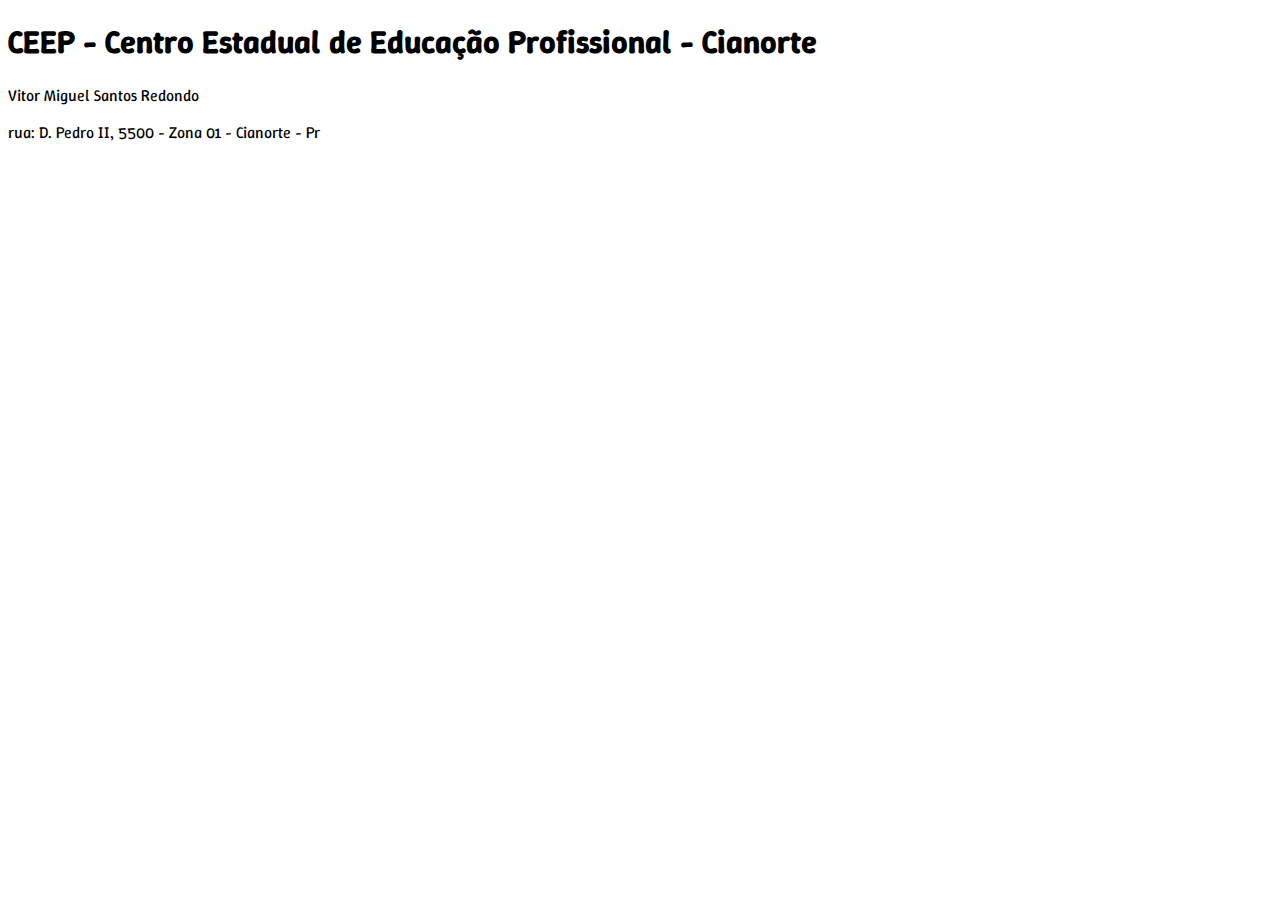
==== index.html @ d6a16c9b "fonte" ====
<!DOCTYPE html>
<html lang="pt-br">
<head>
    <meta charset="UTF-8">
    <meta name="viewport" content="width=device-width, initial-scale=1.0">
    <link rel="stylesheet" href="style.css">
    <title>CEEP - Cianorte</title>
</head>
<body>
    <header>
        <h1>CEEP - Centro Estadual de Educação Profissional - Cianorte</h1>
    </header>

    <main>
        <p>Vitor Miguel Santos Redondo</p>
    </main>

    <footer>
        <p>rua: D. Pedro II, 5500 - Zona 01 - Cianorte - Pr</p>
    </footer>

</body>
</html>
---- style.css ----
@import url('https://fonts.googleapis.com/css2?family=Winky+Sans:ital,wght@0,300..900;1,300..900&display=swap');

*{
    font-family: "Winky Sans", sans-serif;
    font-optical-sizing: auto;
    font-style: normal;
}
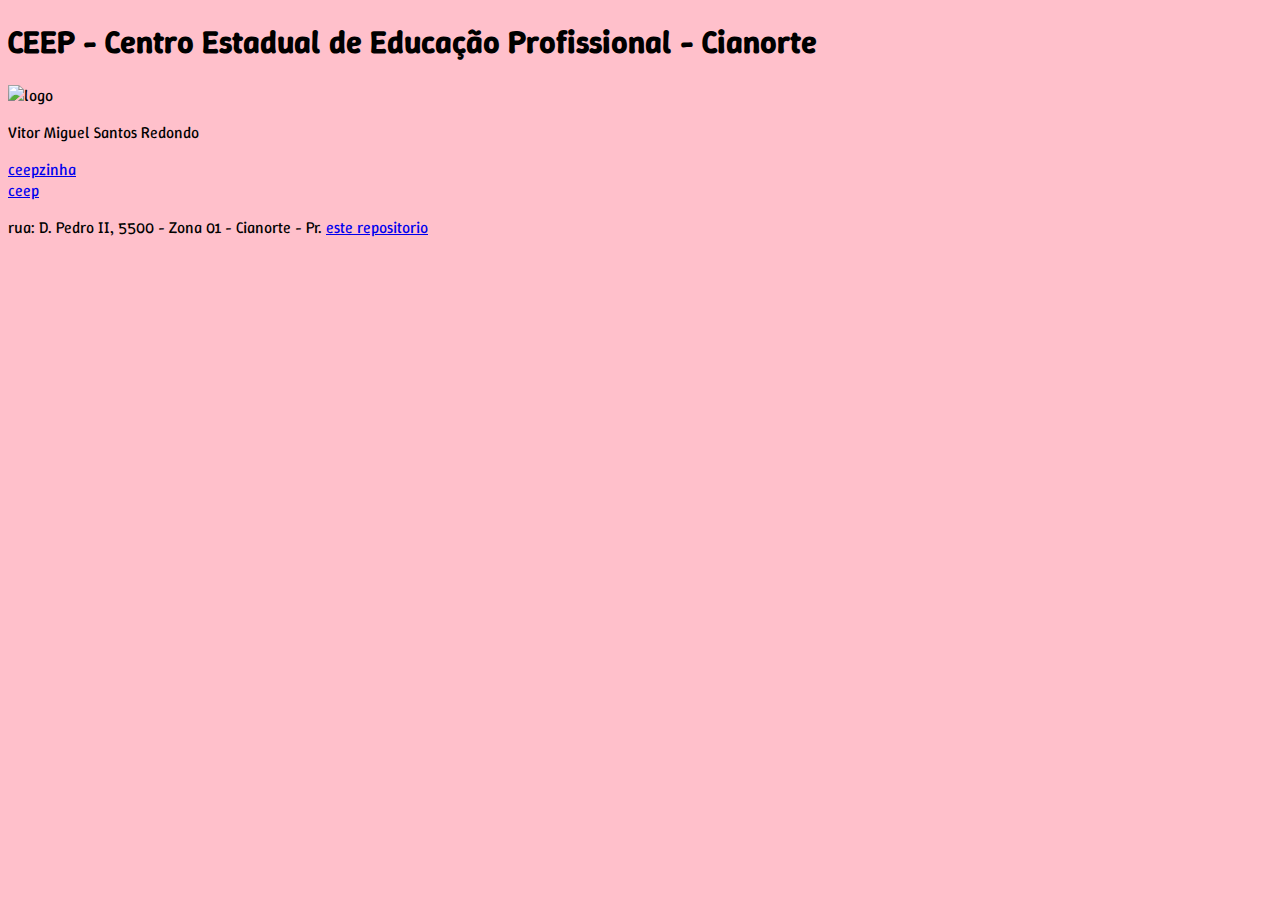
==== commit 57eedeca: "Add files via upload" ====
--- a/index.html
+++ b/index.html
@@ -4,19 +4,28 @@
     <meta charset="UTF-8">
     <meta name="viewport" content="width=device-width, initial-scale=1.0">
     <link rel="stylesheet" href="style.css">
+
+    <link rel="shortcut icon" href="favicon.ico" type="image/x-icon">
+
     <title>CEEP - Cianorte</title>
 </head>
 <body>
     <header>
         <h1>CEEP - Centro Estadual de Educação Profissional - Cianorte</h1>
+        <img src="favicon.ico" alt="logo">
     </header>
 
     <main>
         <p>Vitor Miguel Santos Redondo</p>
+        <a href="fiel.html">ceepzinha</a>
+        
+        <div>
+            <a href="https://favicon.io/favicon-generator/">ceep</a>
+        </div>
     </main>
 
     <footer>
-        <p>rua: D. Pedro II, 5500 - Zona 01 - Cianorte - Pr</p>
+        <p>rua: D. Pedro II, 5500 - Zona 01 - Cianorte - Pr. <a href="https://github.com/VitorMiguelSR/trabalhos-para-front-end-2-ano">este repositorio</a></p>
     </footer>
 
 </body>
--- a/style.css
+++ b/style.css
@@ -4,4 +4,8 @@
     font-family: "Winky Sans", sans-serif;
     font-optical-sizing: auto;
     font-style: normal;
+}
+
+body{
+    background-color: pink;
 }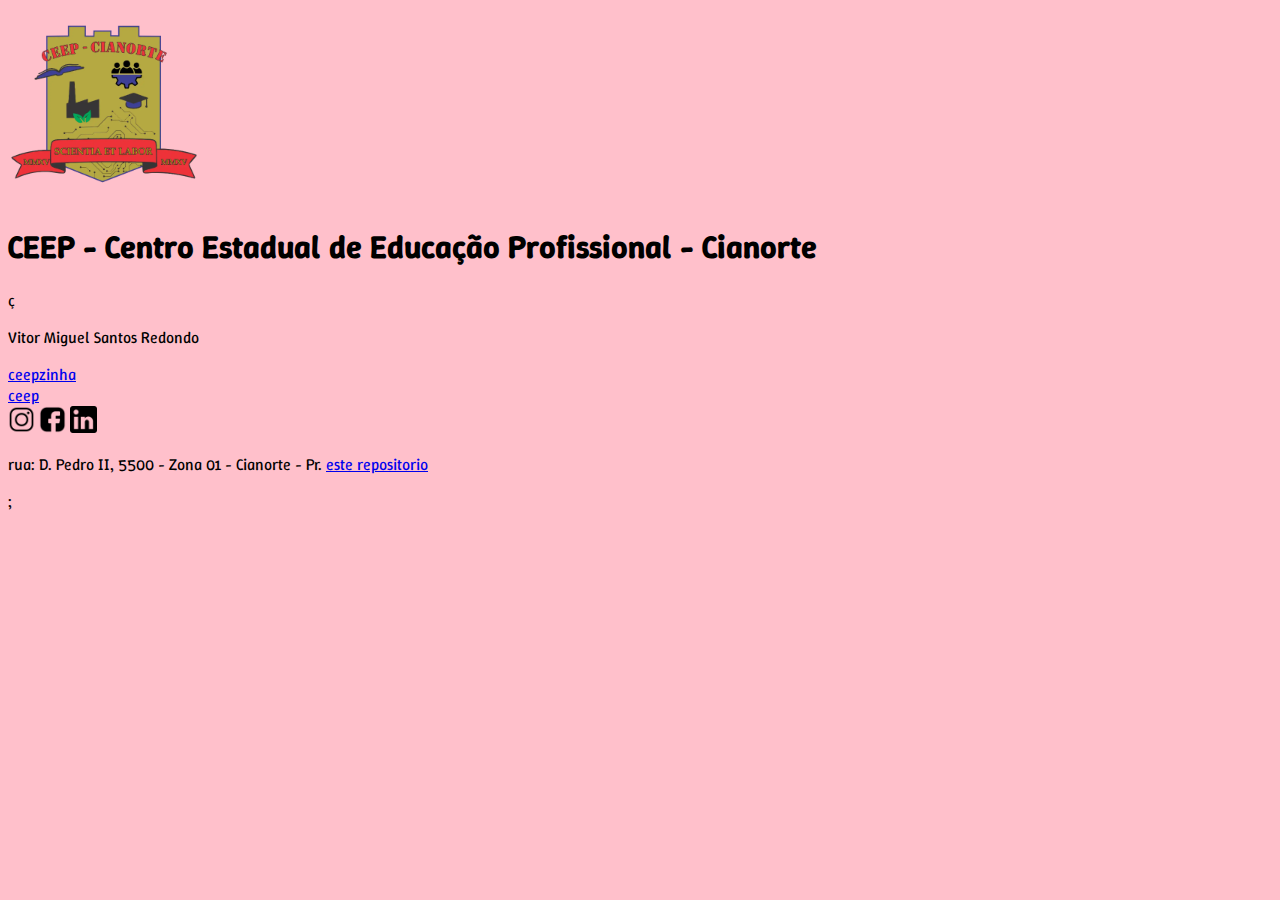
==== commit 995bbded: "Add files via upload" ====
--- a/index.html
+++ b/index.html
@@ -11,10 +11,10 @@
 </head>
 <body>
     <header>
+        <img src="CEEPlogobrasao-main/brasao/android-chrome-192x192.png" alt="">
         <h1>CEEP - Centro Estadual de Educação Profissional - Cianorte</h1>
-        <img src="favicon.ico" alt="logo">
     </header>
-
+ç
     <main>
         <p>Vitor Miguel Santos Redondo</p>
         <a href="fiel.html">ceepzinha</a>
@@ -24,9 +24,15 @@
         </div>
     </main>
 
+    <nav>
+        <a href="https://www.instagram.com/ceepcianorte/"><img class="imagemLink" src="CEEPlogobrasao-main/instagram.webp" alt="instagram"></a>
+        <a href="https://www.facebook.com/ceepcianorte/?locale=pt_BR"><img class="imagemLink" src="CEEPlogobrasao-main/facebook.webp" alt="facebook"></a>
+        <a href="https://br.linkedin.com/school/ceep-cianorte/"><img class="imagemLink" src="CEEPlogobrasao-main/linkedin.webp" alt="linkedin"></a>
+    </nav>
+
     <footer>
         <p>rua: D. Pedro II, 5500 - Zona 01 - Cianorte - Pr. <a href="https://github.com/VitorMiguelSR/trabalhos-para-front-end-2-ano">este repositorio</a></p>
     </footer>
-
+;
 </body>
 </html>
--- a/style.css
+++ b/style.css
@@ -8,4 +8,8 @@
 
 body{
     background-color: pink;
+}
+
+.imagemLink{
+    height: 3vh;
 }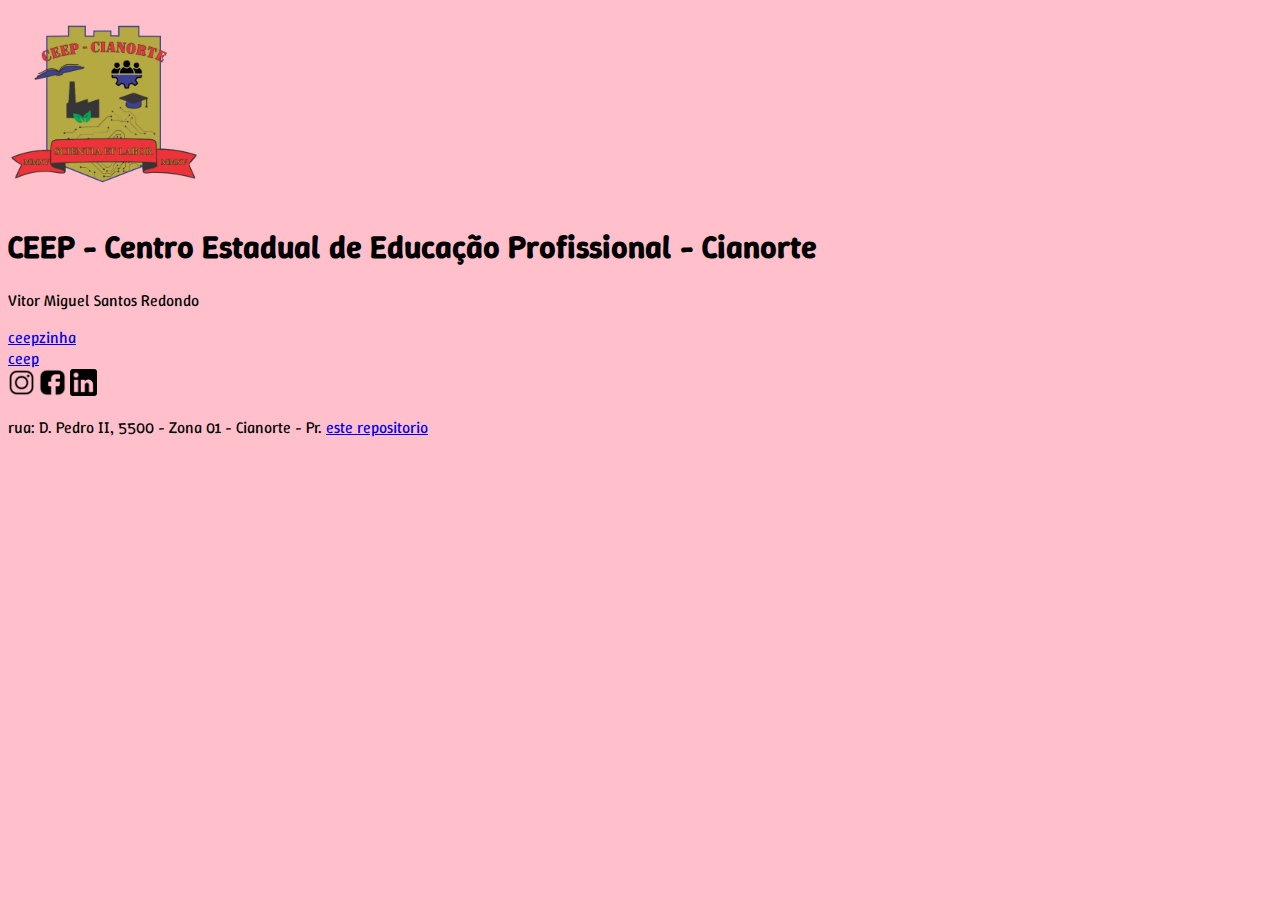
==== commit d9eb4551: "Update index.html" ====
--- a/index.html
+++ b/index.html
@@ -14,7 +14,7 @@
         <img src="CEEPlogobrasao-main/brasao/android-chrome-192x192.png" alt="">
         <h1>CEEP - Centro Estadual de Educação Profissional - Cianorte</h1>
     </header>
-ç
+
     <main>
         <p>Vitor Miguel Santos Redondo</p>
         <a href="fiel.html">ceepzinha</a>
@@ -33,6 +33,6 @@
     <footer>
         <p>rua: D. Pedro II, 5500 - Zona 01 - Cianorte - Pr. <a href="https://github.com/VitorMiguelSR/trabalhos-para-front-end-2-ano">este repositorio</a></p>
     </footer>
-;
+
 </body>
 </html>
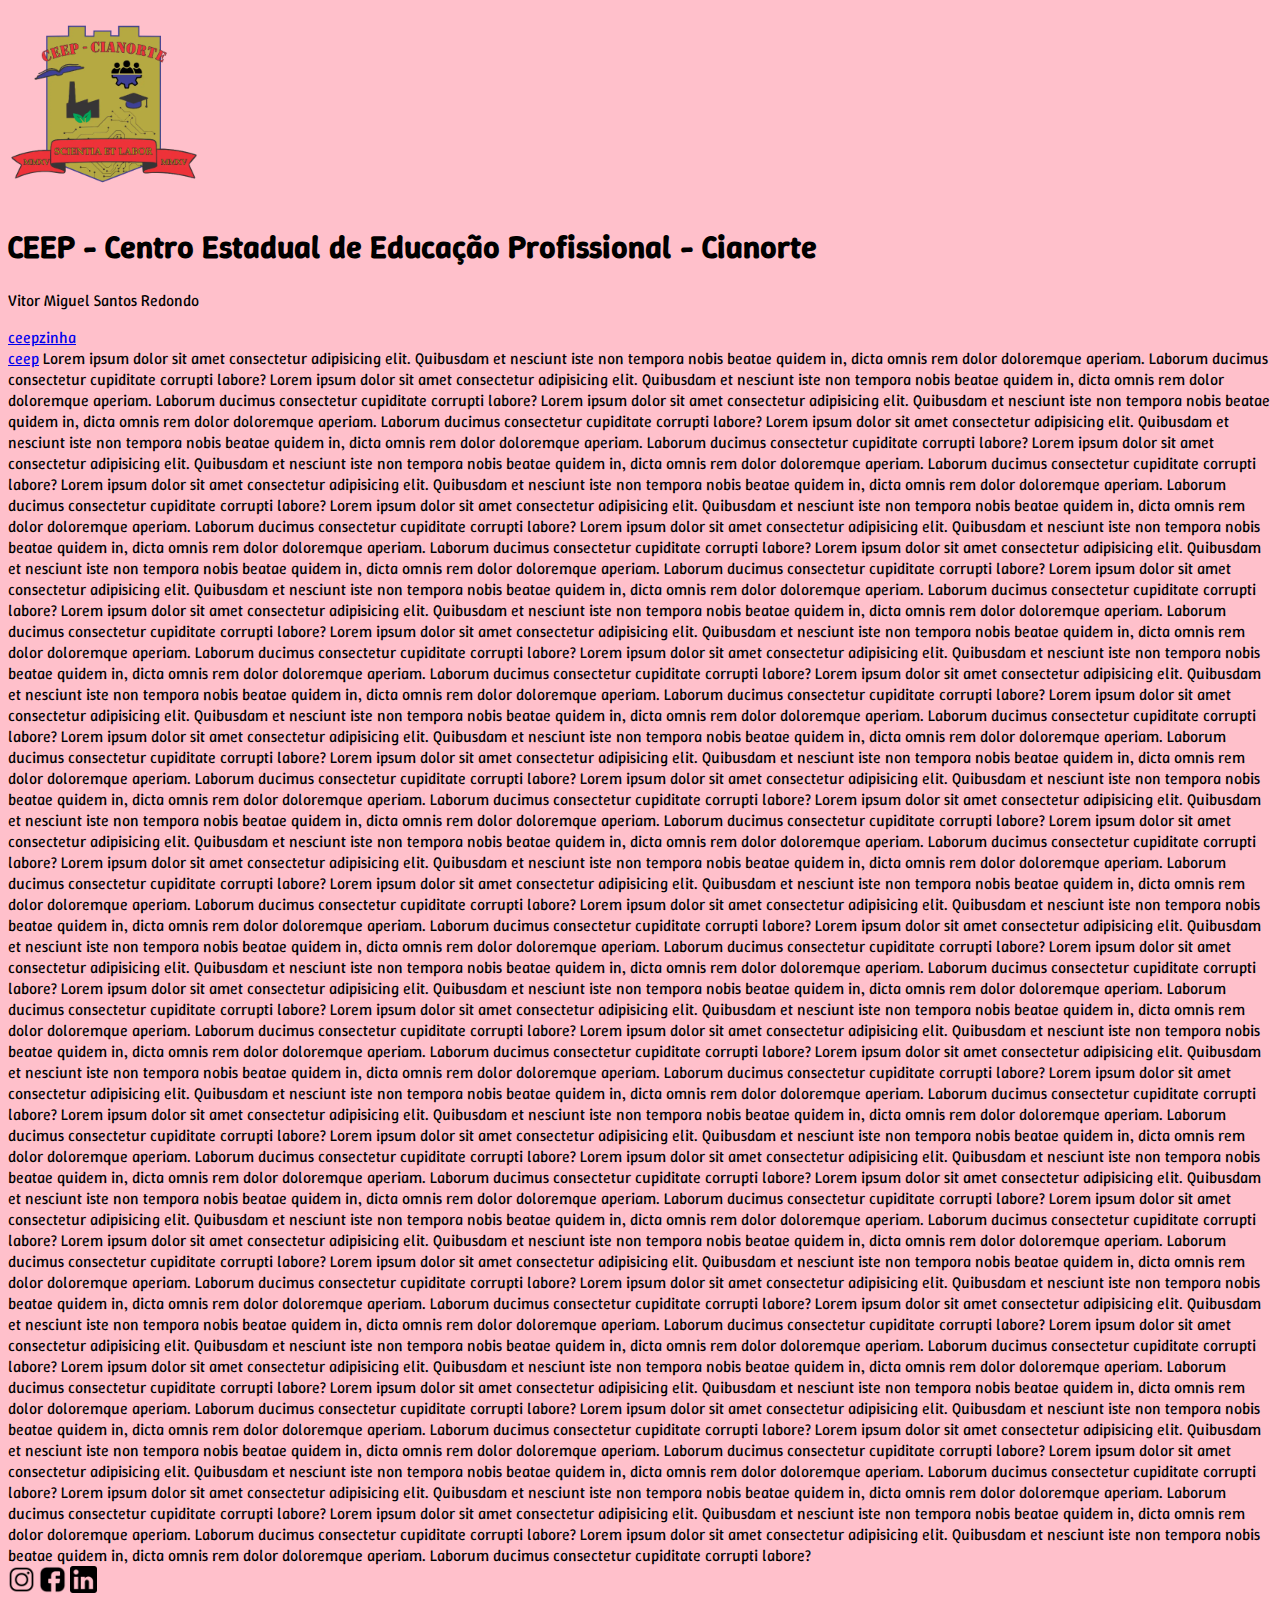
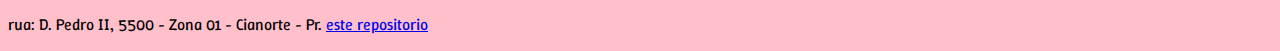
==== commit eb1198dd: "muitos lorem" ====
--- a/index.html
+++ b/index.html
@@ -21,6 +21,54 @@
         
         <div>
             <a href="https://favicon.io/favicon-generator/">ceep</a>
+            Lorem ipsum dolor sit amet consectetur adipisicing elit. Quibusdam et nesciunt iste non tempora nobis beatae quidem in, dicta omnis rem dolor doloremque aperiam. Laborum ducimus consectetur cupiditate corrupti labore?
+            Lorem ipsum dolor sit amet consectetur adipisicing elit. Quibusdam et nesciunt iste non tempora nobis beatae quidem in, dicta omnis rem dolor doloremque aperiam. Laborum ducimus consectetur cupiditate corrupti labore?
+            Lorem ipsum dolor sit amet consectetur adipisicing elit. Quibusdam et nesciunt iste non tempora nobis beatae quidem in, dicta omnis rem dolor doloremque aperiam. Laborum ducimus consectetur cupiditate corrupti labore?
+            Lorem ipsum dolor sit amet consectetur adipisicing elit. Quibusdam et nesciunt iste non tempora nobis beatae quidem in, dicta omnis rem dolor doloremque aperiam. Laborum ducimus consectetur cupiditate corrupti labore?
+            Lorem ipsum dolor sit amet consectetur adipisicing elit. Quibusdam et nesciunt iste non tempora nobis beatae quidem in, dicta omnis rem dolor doloremque aperiam. Laborum ducimus consectetur cupiditate corrupti labore?
+            Lorem ipsum dolor sit amet consectetur adipisicing elit. Quibusdam et nesciunt iste non tempora nobis beatae quidem in, dicta omnis rem dolor doloremque aperiam. Laborum ducimus consectetur cupiditate corrupti labore?
+            Lorem ipsum dolor sit amet consectetur adipisicing elit. Quibusdam et nesciunt iste non tempora nobis beatae quidem in, dicta omnis rem dolor doloremque aperiam. Laborum ducimus consectetur cupiditate corrupti labore?
+            Lorem ipsum dolor sit amet consectetur adipisicing elit. Quibusdam et nesciunt iste non tempora nobis beatae quidem in, dicta omnis rem dolor doloremque aperiam. Laborum ducimus consectetur cupiditate corrupti labore?
+            Lorem ipsum dolor sit amet consectetur adipisicing elit. Quibusdam et nesciunt iste non tempora nobis beatae quidem in, dicta omnis rem dolor doloremque aperiam. Laborum ducimus consectetur cupiditate corrupti labore?
+            Lorem ipsum dolor sit amet consectetur adipisicing elit. Quibusdam et nesciunt iste non tempora nobis beatae quidem in, dicta omnis rem dolor doloremque aperiam. Laborum ducimus consectetur cupiditate corrupti labore?
+            Lorem ipsum dolor sit amet consectetur adipisicing elit. Quibusdam et nesciunt iste non tempora nobis beatae quidem in, dicta omnis rem dolor doloremque aperiam. Laborum ducimus consectetur cupiditate corrupti labore?
+            Lorem ipsum dolor sit amet consectetur adipisicing elit. Quibusdam et nesciunt iste non tempora nobis beatae quidem in, dicta omnis rem dolor doloremque aperiam. Laborum ducimus consectetur cupiditate corrupti labore?
+            Lorem ipsum dolor sit amet consectetur adipisicing elit. Quibusdam et nesciunt iste non tempora nobis beatae quidem in, dicta omnis rem dolor doloremque aperiam. Laborum ducimus consectetur cupiditate corrupti labore?
+            Lorem ipsum dolor sit amet consectetur adipisicing elit. Quibusdam et nesciunt iste non tempora nobis beatae quidem in, dicta omnis rem dolor doloremque aperiam. Laborum ducimus consectetur cupiditate corrupti labore?
+            Lorem ipsum dolor sit amet consectetur adipisicing elit. Quibusdam et nesciunt iste non tempora nobis beatae quidem in, dicta omnis rem dolor doloremque aperiam. Laborum ducimus consectetur cupiditate corrupti labore?
+            Lorem ipsum dolor sit amet consectetur adipisicing elit. Quibusdam et nesciunt iste non tempora nobis beatae quidem in, dicta omnis rem dolor doloremque aperiam. Laborum ducimus consectetur cupiditate corrupti labore?
+            Lorem ipsum dolor sit amet consectetur adipisicing elit. Quibusdam et nesciunt iste non tempora nobis beatae quidem in, dicta omnis rem dolor doloremque aperiam. Laborum ducimus consectetur cupiditate corrupti labore?
+            Lorem ipsum dolor sit amet consectetur adipisicing elit. Quibusdam et nesciunt iste non tempora nobis beatae quidem in, dicta omnis rem dolor doloremque aperiam. Laborum ducimus consectetur cupiditate corrupti labore?
+            Lorem ipsum dolor sit amet consectetur adipisicing elit. Quibusdam et nesciunt iste non tempora nobis beatae quidem in, dicta omnis rem dolor doloremque aperiam. Laborum ducimus consectetur cupiditate corrupti labore?
+            Lorem ipsum dolor sit amet consectetur adipisicing elit. Quibusdam et nesciunt iste non tempora nobis beatae quidem in, dicta omnis rem dolor doloremque aperiam. Laborum ducimus consectetur cupiditate corrupti labore?
+            Lorem ipsum dolor sit amet consectetur adipisicing elit. Quibusdam et nesciunt iste non tempora nobis beatae quidem in, dicta omnis rem dolor doloremque aperiam. Laborum ducimus consectetur cupiditate corrupti labore?
+            Lorem ipsum dolor sit amet consectetur adipisicing elit. Quibusdam et nesciunt iste non tempora nobis beatae quidem in, dicta omnis rem dolor doloremque aperiam. Laborum ducimus consectetur cupiditate corrupti labore?
+            Lorem ipsum dolor sit amet consectetur adipisicing elit. Quibusdam et nesciunt iste non tempora nobis beatae quidem in, dicta omnis rem dolor doloremque aperiam. Laborum ducimus consectetur cupiditate corrupti labore?
+            Lorem ipsum dolor sit amet consectetur adipisicing elit. Quibusdam et nesciunt iste non tempora nobis beatae quidem in, dicta omnis rem dolor doloremque aperiam. Laborum ducimus consectetur cupiditate corrupti labore?
+            Lorem ipsum dolor sit amet consectetur adipisicing elit. Quibusdam et nesciunt iste non tempora nobis beatae quidem in, dicta omnis rem dolor doloremque aperiam. Laborum ducimus consectetur cupiditate corrupti labore?
+            Lorem ipsum dolor sit amet consectetur adipisicing elit. Quibusdam et nesciunt iste non tempora nobis beatae quidem in, dicta omnis rem dolor doloremque aperiam. Laborum ducimus consectetur cupiditate corrupti labore?
+            Lorem ipsum dolor sit amet consectetur adipisicing elit. Quibusdam et nesciunt iste non tempora nobis beatae quidem in, dicta omnis rem dolor doloremque aperiam. Laborum ducimus consectetur cupiditate corrupti labore?
+            Lorem ipsum dolor sit amet consectetur adipisicing elit. Quibusdam et nesciunt iste non tempora nobis beatae quidem in, dicta omnis rem dolor doloremque aperiam. Laborum ducimus consectetur cupiditate corrupti labore?
+            Lorem ipsum dolor sit amet consectetur adipisicing elit. Quibusdam et nesciunt iste non tempora nobis beatae quidem in, dicta omnis rem dolor doloremque aperiam. Laborum ducimus consectetur cupiditate corrupti labore?
+            Lorem ipsum dolor sit amet consectetur adipisicing elit. Quibusdam et nesciunt iste non tempora nobis beatae quidem in, dicta omnis rem dolor doloremque aperiam. Laborum ducimus consectetur cupiditate corrupti labore?
+            Lorem ipsum dolor sit amet consectetur adipisicing elit. Quibusdam et nesciunt iste non tempora nobis beatae quidem in, dicta omnis rem dolor doloremque aperiam. Laborum ducimus consectetur cupiditate corrupti labore?
+            Lorem ipsum dolor sit amet consectetur adipisicing elit. Quibusdam et nesciunt iste non tempora nobis beatae quidem in, dicta omnis rem dolor doloremque aperiam. Laborum ducimus consectetur cupiditate corrupti labore?
+            Lorem ipsum dolor sit amet consectetur adipisicing elit. Quibusdam et nesciunt iste non tempora nobis beatae quidem in, dicta omnis rem dolor doloremque aperiam. Laborum ducimus consectetur cupiditate corrupti labore?
+            Lorem ipsum dolor sit amet consectetur adipisicing elit. Quibusdam et nesciunt iste non tempora nobis beatae quidem in, dicta omnis rem dolor doloremque aperiam. Laborum ducimus consectetur cupiditate corrupti labore?
+            Lorem ipsum dolor sit amet consectetur adipisicing elit. Quibusdam et nesciunt iste non tempora nobis beatae quidem in, dicta omnis rem dolor doloremque aperiam. Laborum ducimus consectetur cupiditate corrupti labore?
+            Lorem ipsum dolor sit amet consectetur adipisicing elit. Quibusdam et nesciunt iste non tempora nobis beatae quidem in, dicta omnis rem dolor doloremque aperiam. Laborum ducimus consectetur cupiditate corrupti labore?
+            Lorem ipsum dolor sit amet consectetur adipisicing elit. Quibusdam et nesciunt iste non tempora nobis beatae quidem in, dicta omnis rem dolor doloremque aperiam. Laborum ducimus consectetur cupiditate corrupti labore?
+            Lorem ipsum dolor sit amet consectetur adipisicing elit. Quibusdam et nesciunt iste non tempora nobis beatae quidem in, dicta omnis rem dolor doloremque aperiam. Laborum ducimus consectetur cupiditate corrupti labore?
+            Lorem ipsum dolor sit amet consectetur adipisicing elit. Quibusdam et nesciunt iste non tempora nobis beatae quidem in, dicta omnis rem dolor doloremque aperiam. Laborum ducimus consectetur cupiditate corrupti labore?
+            Lorem ipsum dolor sit amet consectetur adipisicing elit. Quibusdam et nesciunt iste non tempora nobis beatae quidem in, dicta omnis rem dolor doloremque aperiam. Laborum ducimus consectetur cupiditate corrupti labore?
+            Lorem ipsum dolor sit amet consectetur adipisicing elit. Quibusdam et nesciunt iste non tempora nobis beatae quidem in, dicta omnis rem dolor doloremque aperiam. Laborum ducimus consectetur cupiditate corrupti labore?
+            Lorem ipsum dolor sit amet consectetur adipisicing elit. Quibusdam et nesciunt iste non tempora nobis beatae quidem in, dicta omnis rem dolor doloremque aperiam. Laborum ducimus consectetur cupiditate corrupti labore?
+            Lorem ipsum dolor sit amet consectetur adipisicing elit. Quibusdam et nesciunt iste non tempora nobis beatae quidem in, dicta omnis rem dolor doloremque aperiam. Laborum ducimus consectetur cupiditate corrupti labore?
+            Lorem ipsum dolor sit amet consectetur adipisicing elit. Quibusdam et nesciunt iste non tempora nobis beatae quidem in, dicta omnis rem dolor doloremque aperiam. Laborum ducimus consectetur cupiditate corrupti labore?
+            Lorem ipsum dolor sit amet consectetur adipisicing elit. Quibusdam et nesciunt iste non tempora nobis beatae quidem in, dicta omnis rem dolor doloremque aperiam. Laborum ducimus consectetur cupiditate corrupti labore?
+            Lorem ipsum dolor sit amet consectetur adipisicing elit. Quibusdam et nesciunt iste non tempora nobis beatae quidem in, dicta omnis rem dolor doloremque aperiam. Laborum ducimus consectetur cupiditate corrupti labore?
+            Lorem ipsum dolor sit amet consectetur adipisicing elit. Quibusdam et nesciunt iste non tempora nobis beatae quidem in, dicta omnis rem dolor doloremque aperiam. Laborum ducimus consectetur cupiditate corrupti labore?
+            Lorem ipsum dolor sit amet consectetur adipisicing elit. Quibusdam et nesciunt iste non tempora nobis beatae quidem in, dicta omnis rem dolor doloremque aperiam. Laborum ducimus consectetur cupiditate corrupti labore?
         </div>
     </main>
 
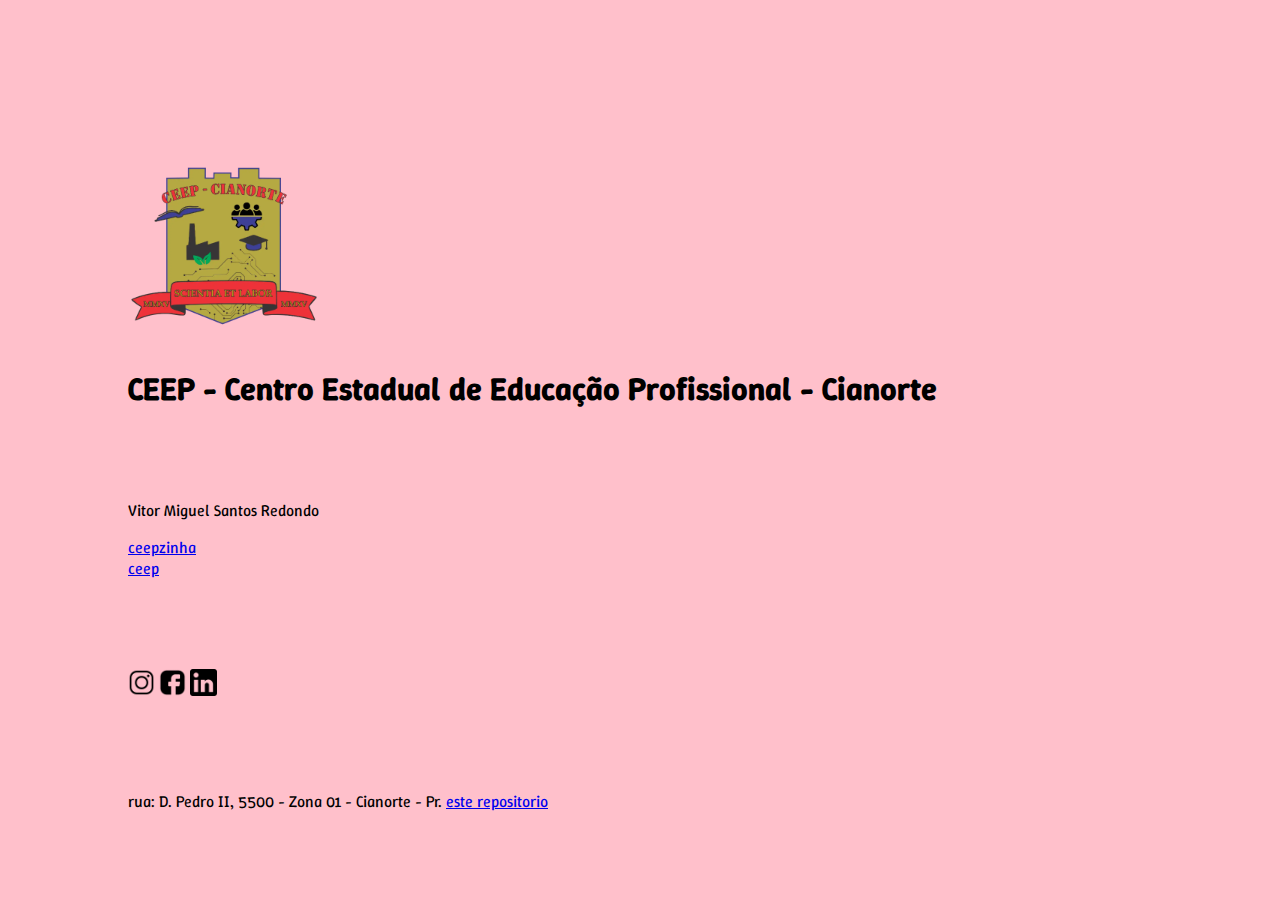
==== commit 5b78824d: "Add files via upload" ====
--- a/index.html
+++ b/index.html
@@ -10,75 +10,27 @@
     <title>CEEP - Cianorte</title>
 </head>
 <body>
-    <header>
+    <header class="container">
         <img src="CEEPlogobrasao-main/brasao/android-chrome-192x192.png" alt="">
         <h1>CEEP - Centro Estadual de Educação Profissional - Cianorte</h1>
     </header>
 
-    <main>
+    <main class="container">
         <p>Vitor Miguel Santos Redondo</p>
         <a href="fiel.html">ceepzinha</a>
         
         <div>
             <a href="https://favicon.io/favicon-generator/">ceep</a>
-            Lorem ipsum dolor sit amet consectetur adipisicing elit. Quibusdam et nesciunt iste non tempora nobis beatae quidem in, dicta omnis rem dolor doloremque aperiam. Laborum ducimus consectetur cupiditate corrupti labore?
-            Lorem ipsum dolor sit amet consectetur adipisicing elit. Quibusdam et nesciunt iste non tempora nobis beatae quidem in, dicta omnis rem dolor doloremque aperiam. Laborum ducimus consectetur cupiditate corrupti labore?
-            Lorem ipsum dolor sit amet consectetur adipisicing elit. Quibusdam et nesciunt iste non tempora nobis beatae quidem in, dicta omnis rem dolor doloremque aperiam. Laborum ducimus consectetur cupiditate corrupti labore?
-            Lorem ipsum dolor sit amet consectetur adipisicing elit. Quibusdam et nesciunt iste non tempora nobis beatae quidem in, dicta omnis rem dolor doloremque aperiam. Laborum ducimus consectetur cupiditate corrupti labore?
-            Lorem ipsum dolor sit amet consectetur adipisicing elit. Quibusdam et nesciunt iste non tempora nobis beatae quidem in, dicta omnis rem dolor doloremque aperiam. Laborum ducimus consectetur cupiditate corrupti labore?
-            Lorem ipsum dolor sit amet consectetur adipisicing elit. Quibusdam et nesciunt iste non tempora nobis beatae quidem in, dicta omnis rem dolor doloremque aperiam. Laborum ducimus consectetur cupiditate corrupti labore?
-            Lorem ipsum dolor sit amet consectetur adipisicing elit. Quibusdam et nesciunt iste non tempora nobis beatae quidem in, dicta omnis rem dolor doloremque aperiam. Laborum ducimus consectetur cupiditate corrupti labore?
-            Lorem ipsum dolor sit amet consectetur adipisicing elit. Quibusdam et nesciunt iste non tempora nobis beatae quidem in, dicta omnis rem dolor doloremque aperiam. Laborum ducimus consectetur cupiditate corrupti labore?
-            Lorem ipsum dolor sit amet consectetur adipisicing elit. Quibusdam et nesciunt iste non tempora nobis beatae quidem in, dicta omnis rem dolor doloremque aperiam. Laborum ducimus consectetur cupiditate corrupti labore?
-            Lorem ipsum dolor sit amet consectetur adipisicing elit. Quibusdam et nesciunt iste non tempora nobis beatae quidem in, dicta omnis rem dolor doloremque aperiam. Laborum ducimus consectetur cupiditate corrupti labore?
-            Lorem ipsum dolor sit amet consectetur adipisicing elit. Quibusdam et nesciunt iste non tempora nobis beatae quidem in, dicta omnis rem dolor doloremque aperiam. Laborum ducimus consectetur cupiditate corrupti labore?
-            Lorem ipsum dolor sit amet consectetur adipisicing elit. Quibusdam et nesciunt iste non tempora nobis beatae quidem in, dicta omnis rem dolor doloremque aperiam. Laborum ducimus consectetur cupiditate corrupti labore?
-            Lorem ipsum dolor sit amet consectetur adipisicing elit. Quibusdam et nesciunt iste non tempora nobis beatae quidem in, dicta omnis rem dolor doloremque aperiam. Laborum ducimus consectetur cupiditate corrupti labore?
-            Lorem ipsum dolor sit amet consectetur adipisicing elit. Quibusdam et nesciunt iste non tempora nobis beatae quidem in, dicta omnis rem dolor doloremque aperiam. Laborum ducimus consectetur cupiditate corrupti labore?
-            Lorem ipsum dolor sit amet consectetur adipisicing elit. Quibusdam et nesciunt iste non tempora nobis beatae quidem in, dicta omnis rem dolor doloremque aperiam. Laborum ducimus consectetur cupiditate corrupti labore?
-            Lorem ipsum dolor sit amet consectetur adipisicing elit. Quibusdam et nesciunt iste non tempora nobis beatae quidem in, dicta omnis rem dolor doloremque aperiam. Laborum ducimus consectetur cupiditate corrupti labore?
-            Lorem ipsum dolor sit amet consectetur adipisicing elit. Quibusdam et nesciunt iste non tempora nobis beatae quidem in, dicta omnis rem dolor doloremque aperiam. Laborum ducimus consectetur cupiditate corrupti labore?
-            Lorem ipsum dolor sit amet consectetur adipisicing elit. Quibusdam et nesciunt iste non tempora nobis beatae quidem in, dicta omnis rem dolor doloremque aperiam. Laborum ducimus consectetur cupiditate corrupti labore?
-            Lorem ipsum dolor sit amet consectetur adipisicing elit. Quibusdam et nesciunt iste non tempora nobis beatae quidem in, dicta omnis rem dolor doloremque aperiam. Laborum ducimus consectetur cupiditate corrupti labore?
-            Lorem ipsum dolor sit amet consectetur adipisicing elit. Quibusdam et nesciunt iste non tempora nobis beatae quidem in, dicta omnis rem dolor doloremque aperiam. Laborum ducimus consectetur cupiditate corrupti labore?
-            Lorem ipsum dolor sit amet consectetur adipisicing elit. Quibusdam et nesciunt iste non tempora nobis beatae quidem in, dicta omnis rem dolor doloremque aperiam. Laborum ducimus consectetur cupiditate corrupti labore?
-            Lorem ipsum dolor sit amet consectetur adipisicing elit. Quibusdam et nesciunt iste non tempora nobis beatae quidem in, dicta omnis rem dolor doloremque aperiam. Laborum ducimus consectetur cupiditate corrupti labore?
-            Lorem ipsum dolor sit amet consectetur adipisicing elit. Quibusdam et nesciunt iste non tempora nobis beatae quidem in, dicta omnis rem dolor doloremque aperiam. Laborum ducimus consectetur cupiditate corrupti labore?
-            Lorem ipsum dolor sit amet consectetur adipisicing elit. Quibusdam et nesciunt iste non tempora nobis beatae quidem in, dicta omnis rem dolor doloremque aperiam. Laborum ducimus consectetur cupiditate corrupti labore?
-            Lorem ipsum dolor sit amet consectetur adipisicing elit. Quibusdam et nesciunt iste non tempora nobis beatae quidem in, dicta omnis rem dolor doloremque aperiam. Laborum ducimus consectetur cupiditate corrupti labore?
-            Lorem ipsum dolor sit amet consectetur adipisicing elit. Quibusdam et nesciunt iste non tempora nobis beatae quidem in, dicta omnis rem dolor doloremque aperiam. Laborum ducimus consectetur cupiditate corrupti labore?
-            Lorem ipsum dolor sit amet consectetur adipisicing elit. Quibusdam et nesciunt iste non tempora nobis beatae quidem in, dicta omnis rem dolor doloremque aperiam. Laborum ducimus consectetur cupiditate corrupti labore?
-            Lorem ipsum dolor sit amet consectetur adipisicing elit. Quibusdam et nesciunt iste non tempora nobis beatae quidem in, dicta omnis rem dolor doloremque aperiam. Laborum ducimus consectetur cupiditate corrupti labore?
-            Lorem ipsum dolor sit amet consectetur adipisicing elit. Quibusdam et nesciunt iste non tempora nobis beatae quidem in, dicta omnis rem dolor doloremque aperiam. Laborum ducimus consectetur cupiditate corrupti labore?
-            Lorem ipsum dolor sit amet consectetur adipisicing elit. Quibusdam et nesciunt iste non tempora nobis beatae quidem in, dicta omnis rem dolor doloremque aperiam. Laborum ducimus consectetur cupiditate corrupti labore?
-            Lorem ipsum dolor sit amet consectetur adipisicing elit. Quibusdam et nesciunt iste non tempora nobis beatae quidem in, dicta omnis rem dolor doloremque aperiam. Laborum ducimus consectetur cupiditate corrupti labore?
-            Lorem ipsum dolor sit amet consectetur adipisicing elit. Quibusdam et nesciunt iste non tempora nobis beatae quidem in, dicta omnis rem dolor doloremque aperiam. Laborum ducimus consectetur cupiditate corrupti labore?
-            Lorem ipsum dolor sit amet consectetur adipisicing elit. Quibusdam et nesciunt iste non tempora nobis beatae quidem in, dicta omnis rem dolor doloremque aperiam. Laborum ducimus consectetur cupiditate corrupti labore?
-            Lorem ipsum dolor sit amet consectetur adipisicing elit. Quibusdam et nesciunt iste non tempora nobis beatae quidem in, dicta omnis rem dolor doloremque aperiam. Laborum ducimus consectetur cupiditate corrupti labore?
-            Lorem ipsum dolor sit amet consectetur adipisicing elit. Quibusdam et nesciunt iste non tempora nobis beatae quidem in, dicta omnis rem dolor doloremque aperiam. Laborum ducimus consectetur cupiditate corrupti labore?
-            Lorem ipsum dolor sit amet consectetur adipisicing elit. Quibusdam et nesciunt iste non tempora nobis beatae quidem in, dicta omnis rem dolor doloremque aperiam. Laborum ducimus consectetur cupiditate corrupti labore?
-            Lorem ipsum dolor sit amet consectetur adipisicing elit. Quibusdam et nesciunt iste non tempora nobis beatae quidem in, dicta omnis rem dolor doloremque aperiam. Laborum ducimus consectetur cupiditate corrupti labore?
-            Lorem ipsum dolor sit amet consectetur adipisicing elit. Quibusdam et nesciunt iste non tempora nobis beatae quidem in, dicta omnis rem dolor doloremque aperiam. Laborum ducimus consectetur cupiditate corrupti labore?
-            Lorem ipsum dolor sit amet consectetur adipisicing elit. Quibusdam et nesciunt iste non tempora nobis beatae quidem in, dicta omnis rem dolor doloremque aperiam. Laborum ducimus consectetur cupiditate corrupti labore?
-            Lorem ipsum dolor sit amet consectetur adipisicing elit. Quibusdam et nesciunt iste non tempora nobis beatae quidem in, dicta omnis rem dolor doloremque aperiam. Laborum ducimus consectetur cupiditate corrupti labore?
-            Lorem ipsum dolor sit amet consectetur adipisicing elit. Quibusdam et nesciunt iste non tempora nobis beatae quidem in, dicta omnis rem dolor doloremque aperiam. Laborum ducimus consectetur cupiditate corrupti labore?
-            Lorem ipsum dolor sit amet consectetur adipisicing elit. Quibusdam et nesciunt iste non tempora nobis beatae quidem in, dicta omnis rem dolor doloremque aperiam. Laborum ducimus consectetur cupiditate corrupti labore?
-            Lorem ipsum dolor sit amet consectetur adipisicing elit. Quibusdam et nesciunt iste non tempora nobis beatae quidem in, dicta omnis rem dolor doloremque aperiam. Laborum ducimus consectetur cupiditate corrupti labore?
-            Lorem ipsum dolor sit amet consectetur adipisicing elit. Quibusdam et nesciunt iste non tempora nobis beatae quidem in, dicta omnis rem dolor doloremque aperiam. Laborum ducimus consectetur cupiditate corrupti labore?
-            Lorem ipsum dolor sit amet consectetur adipisicing elit. Quibusdam et nesciunt iste non tempora nobis beatae quidem in, dicta omnis rem dolor doloremque aperiam. Laborum ducimus consectetur cupiditate corrupti labore?
-            Lorem ipsum dolor sit amet consectetur adipisicing elit. Quibusdam et nesciunt iste non tempora nobis beatae quidem in, dicta omnis rem dolor doloremque aperiam. Laborum ducimus consectetur cupiditate corrupti labore?
-            Lorem ipsum dolor sit amet consectetur adipisicing elit. Quibusdam et nesciunt iste non tempora nobis beatae quidem in, dicta omnis rem dolor doloremque aperiam. Laborum ducimus consectetur cupiditate corrupti labore?
-            Lorem ipsum dolor sit amet consectetur adipisicing elit. Quibusdam et nesciunt iste non tempora nobis beatae quidem in, dicta omnis rem dolor doloremque aperiam. Laborum ducimus consectetur cupiditate corrupti labore?
         </div>
     </main>
 
-    <nav>
+    <nav class="container">
         <a href="https://www.instagram.com/ceepcianorte/"><img class="imagemLink" src="CEEPlogobrasao-main/instagram.webp" alt="instagram"></a>
         <a href="https://www.facebook.com/ceepcianorte/?locale=pt_BR"><img class="imagemLink" src="CEEPlogobrasao-main/facebook.webp" alt="facebook"></a>
         <a href="https://br.linkedin.com/school/ceep-cianorte/"><img class="imagemLink" src="CEEPlogobrasao-main/linkedin.webp" alt="linkedin"></a>
     </nav>
 
-    <footer>
+    <footer class="container">
         <p>rua: D. Pedro II, 5500 - Zona 01 - Cianorte - Pr. <a href="https://github.com/VitorMiguelSR/trabalhos-para-front-end-2-ano">este repositorio</a></p>
     </footer>
 
--- a/style.css
+++ b/style.css
@@ -8,6 +8,13 @@
 
 body{
     background-color: pink;
+    margin: 0;
+    padding-top: 60px;
+    box-sizing: border-box;
+}
+
+.container{
+    margin: 10vh 10vw;
 }
 
 .imagemLink{
